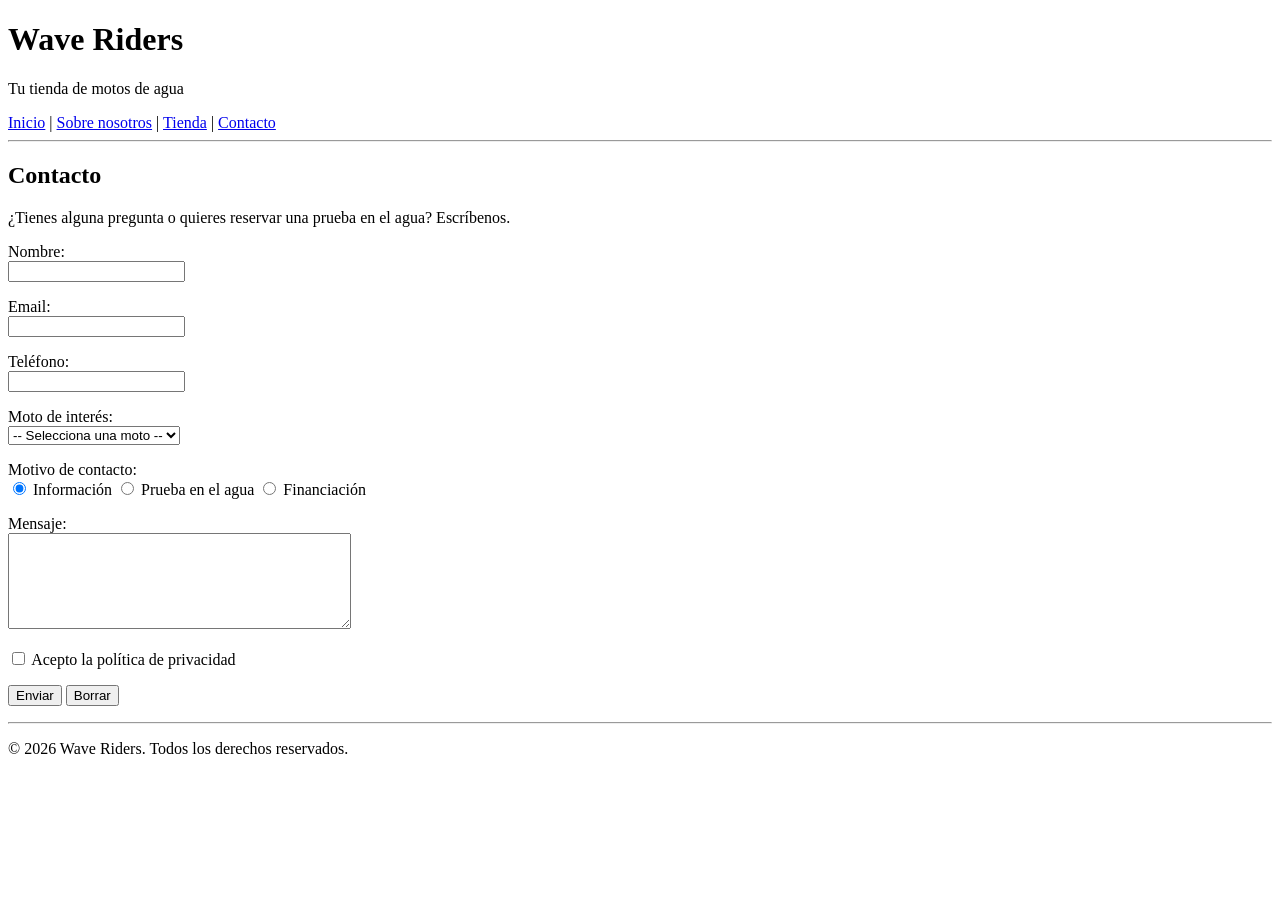
==== ecommerce/contacto.html @ 230bac9c "Add files via upload" ====
<!DOCTYPE html>
<html lang="es">
<head>
    <meta charset="UTF-8">
    <title>Contacto - Wave Riders</title>
</head>
<body>
    <header>
        <h1>Wave Riders</h1>
        <p>Tu tienda de motos de agua</p>
        <nav>
            <a href="index.html">Inicio</a> |
            <a href="sobre-nosotros.html">Sobre nosotros</a> |
            <a href="tienda.html">Tienda</a> |
            <a href="contacto.html">Contacto</a>
        </nav>
    </header>

    <hr>

    <main>
        <h2>Contacto</h2>
        <p>¿Tienes alguna pregunta o quieres reservar una prueba en el agua? Escríbenos.</p>

        <form action="#" method="post">
            <p>
                <label for="nombre">Nombre:</label><br>
                <input type="text" id="nombre" name="nombre" required>
            </p>
            <p>
                <label for="email">Email:</label><br>
                <input type="email" id="email" name="email" required>
            </p>
            <p>
                <label for="telefono">Teléfono:</label><br>
                <input type="tel" id="telefono" name="telefono">
            </p>
            <p>
                <label for="moto">Moto de interés:</label><br>
                <select id="moto" name="moto">
                    <option value="">-- Selecciona una moto --</option>
                    <option value="rxpx">Sea-Doo RXP-X 325</option>
                    <option value="gpho">Yamaha GP HO</option>
                    <option value="ultra">Kawasaki Ultra 310LX</option>
                    <option value="spark">Sea-Doo Spark Trixx</option>
                    <option value="vx">Yamaha VX Cruiser</option>
                    <option value="stx">Kawasaki STX 160</option>
                </select>
            </p>
            <p>
                Motivo de contacto:<br>
                <input type="radio" id="info" name="motivo" value="informacion" checked>
                <label for="info">Información</label>
                <input type="radio" id="prueba" name="motivo" value="prueba">
                <label for="prueba">Prueba en el agua</label>
                <input type="radio" id="financiacion" name="motivo" value="financiacion">
                <label for="financiacion">Financiación</label>
            </p>
            <p>
                <label for="mensaje">Mensaje:</label><br>
                <textarea id="mensaje" name="mensaje" rows="6" cols="40"></textarea>
            </p>
            <p>
                <input type="checkbox" id="privacidad" name="privacidad" required>
                <label for="privacidad">Acepto la política de privacidad</label>
            </p>
            <p>
                <button type="submit">Enviar</button>
                <button type="reset">Borrar</button>
            </p>
        </form>
    </main>

    <hr>

    <footer>
        <p>&copy; 2026 Wave Riders. Todos los derechos reservados.</p>
    </footer>
</body>
</html>
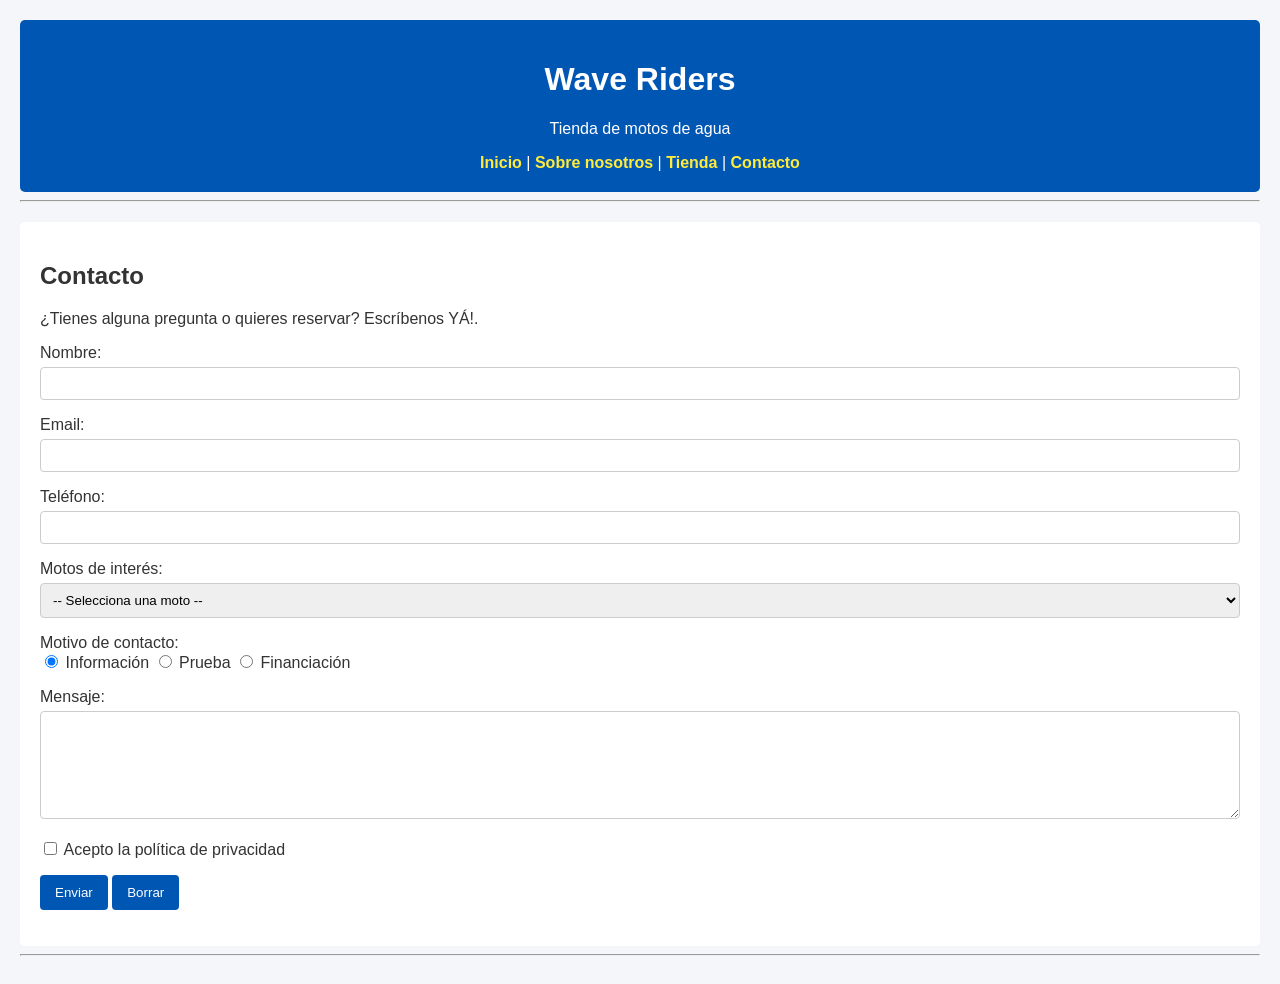
==== commit 9e0aae10: "Actualizado" ====
--- a/ecommerce/contacto.html
+++ b/ecommerce/contacto.html
@@ -2,12 +2,13 @@
 <html lang="es">
 <head>
     <meta charset="UTF-8">
+    <link rel="stylesheet" href="estilos.css">
     <title>Contacto - Wave Riders</title>
 </head>
 <body>
     <header>
         <h1>Wave Riders</h1>
-        <p>Tu tienda de motos de agua</p>
+        <p>Tienda de motos de agua</p>
         <nav>
             <a href="index.html">Inicio</a> |
             <a href="sobre-nosotros.html">Sobre nosotros</a> |
@@ -20,7 +21,7 @@
 
     <main>
         <h2>Contacto</h2>
-        <p>¿Tienes alguna pregunta o quieres reservar una prueba en el agua? Escríbenos.</p>
+        <p>¿Tienes alguna pregunta o quieres reservar? Escríbenos YÁ!.</p>
 
         <form action="#" method="post">
             <p>
@@ -36,7 +37,7 @@
                 <input type="tel" id="telefono" name="telefono">
             </p>
             <p>
-                <label for="moto">Moto de interés:</label><br>
+                <label for="moto">Motos de interés:</label><br>
                 <select id="moto" name="moto">
                     <option value="">-- Selecciona una moto --</option>
                     <option value="rxpx">Sea-Doo RXP-X 325</option>
@@ -52,7 +53,7 @@
                 <input type="radio" id="info" name="motivo" value="informacion" checked>
                 <label for="info">Información</label>
                 <input type="radio" id="prueba" name="motivo" value="prueba">
-                <label for="prueba">Prueba en el agua</label>
+                <label for="prueba">Prueba </label>
                 <input type="radio" id="financiacion" name="motivo" value="financiacion">
                 <label for="financiacion">Financiación</label>
             </p>
@@ -73,8 +74,5 @@
 
     <hr>
 
-    <footer>
-        <p>&copy; 2026 Wave Riders. Todos los derechos reservados.</p>
-    </footer>
 </body>
 </html>
--- a/ecommerce/estilos.css
+++ b/ecommerce/estilos.css
@@ -0,0 +1,68 @@
+/* Estilos generales de la página */
+body {
+    font-family: Arial, sans-serif;
+    margin: 0;
+    padding: 20px;
+    background-color: #f4f6f9;
+    color: #333333;
+}
+
+header {
+    background-color: #0056b3;
+    color: white;
+    padding: 20px;
+    text-align: center;
+    border-radius: 5px;
+}
+
+header a {
+    color: #ffeb3b;
+    text-decoration: none;
+    font-weight: bold;
+}
+
+header a:hover {
+    text-decoration: underline;
+}
+
+main {
+    background-color: white;
+    padding: 20px;
+    margin-top: 20px;
+    border-radius: 5px;
+}
+
+img {
+    max-width: 100%;
+    height: auto;
+    border-radius: 4px;
+}
+
+
+button {
+    background-color: #0056b3;
+    color: white;
+    border: none;
+    padding: 10px 15px;
+    cursor: pointer;
+    border-radius: 4px;  /* Bordes redondeados */
+}
+
+button:hover {
+    background-color: #003d82;
+}
+
+/* Formularios de la pagina Contacto */
+input[type="text"],
+input[type="email"],
+input[type="tel"],
+select,
+textarea {
+    width: 100%;
+    padding: 8px;
+    margin-top: 5px;
+    border: 1px solid #ccc;
+    border-radius: 4px;
+    box-sizing: border-box;
+}
+
